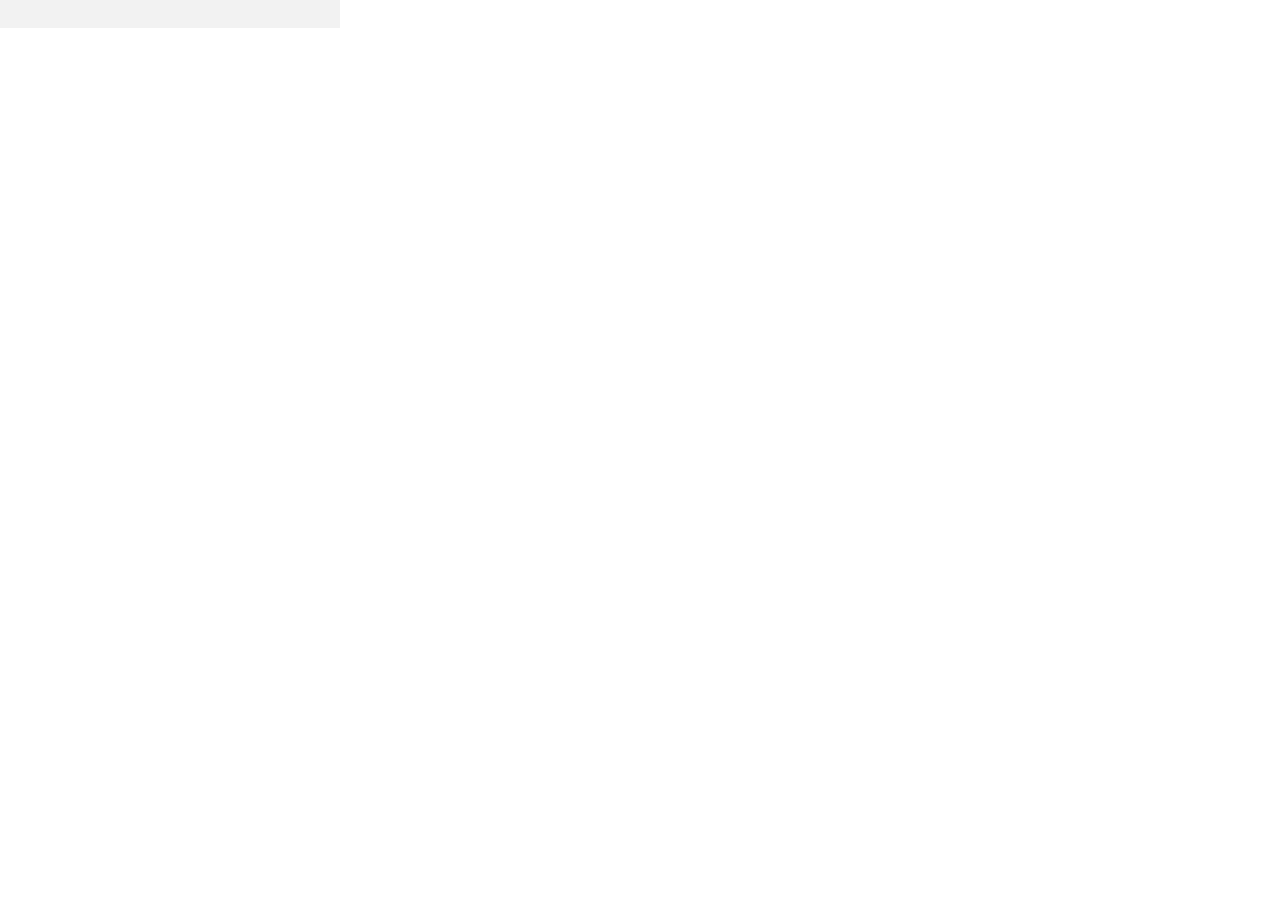
==== extension/popup.html @ 02eadb42 "Add Chrome extension for saving videos and articles Adds "Add to Summariser" to YouTube's three-dot " ====
<!doctype html>
<html lang="en">
<head>
  <meta charset="utf-8">
  <title>Summariser</title>
  <link rel="stylesheet" href="card.css">
</head>
<body class="vs-popup">
  <section id="card" class="vs-panel"></section>
  <script src="shared.js"></script>
  <script src="popup.js"></script>
</body>
</html>
---- extension/card.css ----
/* Sizes are in px because YouTube sets an unusual root font size. Colours follow
   YouTube's own theme where it defines one. */
.vs-panel {
  --vs-text: var(--yt-spec-text-primary, #0f0f0f);
  --vs-muted: var(--yt-spec-text-secondary, #606060);
  --vs-surface: var(--yt-spec-badge-chip-background, #f2f2f2);
  --vs-line: var(--yt-spec-10-percent-layer, #d3d3d3);
  --vs-link: var(--yt-spec-call-to-action, #065fd4);
  box-sizing: border-box;
  display: flex;
  flex-wrap: wrap;
  align-items: center;
  gap: 6px 10px;
  margin: 0 0 12px;
  padding: 8px 12px;
  border-radius: 12px;
  background: var(--vs-surface);
  color: var(--vs-text);
  font: 14px/1.45 Roboto, -apple-system, "Segoe UI", Arial, sans-serif;
}

.vs-panel.vs-floating { position: fixed; right: 16px; bottom: 16px; z-index: 3000; max-width: 340px; }
.vs-panel a { color: var(--vs-link); }
.vs-muted { color: var(--vs-muted); }
.vs-error { color: var(--yt-spec-error-indicator, #c00); }
/* Takes a row of its own under the controls. */
.vs-wide { flex-basis: 100%; }

.vs-panel button, .vs-panel select {
  padding: 4px 12px;
  border: 1px solid var(--vs-line);
  border-radius: 16px;
  background: transparent;
  color: inherit;
  font: inherit;
  cursor: pointer;
}
.vs-panel select { max-width: 100%; }
.vs-panel button:hover:not(:disabled) { border-color: var(--vs-muted); }
.vs-panel button:disabled { opacity: 0.6; cursor: default; }
.vs-panel button.vs-primary { border-color: #1f6fd0; background: #1f6fd0; color: #fff; }
.vs-panel button:focus-visible, .vs-panel select:focus-visible, .vs-panel a:focus-visible {
  outline: 2px solid var(--vs-link);
  outline-offset: 2px;
}

/* The item added to YouTube's own three-dot menu, sized to sit with YouTube's items. */
.vs-menu-item {
  display: flex;
  align-items: center;
  gap: 12px;
  min-height: 40px;
  padding: 0 16px;
  color: var(--yt-spec-text-primary, #0f0f0f);
  font: 400 14px/20px Roboto, Arial, sans-serif;
  white-space: nowrap;
  cursor: pointer;
}
.vs-menu-item:hover, .vs-menu-item:focus-visible { outline: none; background: var(--yt-spec-10-percent-layer, #e5e5e5); }
.vs-menu-icon { width: 24px; font-size: 22px; line-height: 24px; text-align: center; }

body.vs-popup { width: 340px; margin: 0; }
body.vs-popup .vs-panel { margin: 0; padding: 14px; border-radius: 0; }
@media (prefers-color-scheme: dark) {
  body.vs-popup { background: #262624; }
  body.vs-popup .vs-panel {
    --vs-text: #f0efec;
    --vs-muted: #c3c2b7;
    --vs-surface: #262624;
    --vs-line: #4a4a46;
    --vs-link: #7fb4f5;
  }
}
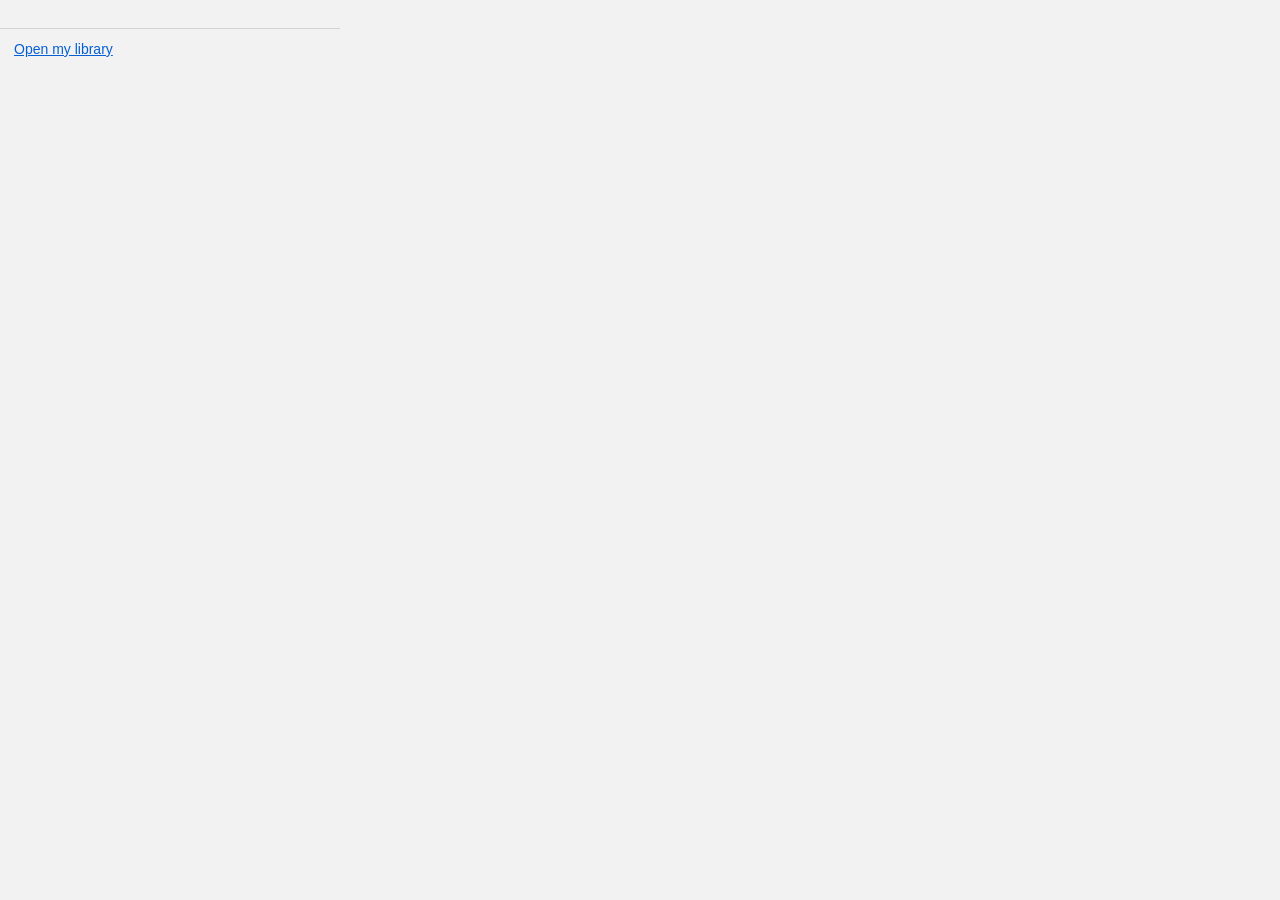
==== commit 6186fe65: "Keep the job queue across restarts and show real progress Unfinished jobs are saved to disk, a link " ====
--- a/extension/popup.html
+++ b/extension/popup.html
@@ -7,6 +7,7 @@
 </head>
 <body class="vs-popup">
   <section id="card" class="vs-panel"></section>
+  <a class="vs-library" href="http://127.0.0.1:8765/" target="_blank" rel="noopener">Open my library</a>
   <script src="shared.js"></script>
   <script src="popup.js"></script>
 </body>
--- a/extension/card.css
+++ b/extension/card.css
@@ -59,10 +59,18 @@
 .vs-menu-item:hover, .vs-menu-item:focus-visible { outline: none; background: var(--yt-spec-10-percent-layer, #e5e5e5); }
 .vs-menu-icon { width: 24px; font-size: 22px; line-height: 24px; text-align: center; }
 
-body.vs-popup { width: 340px; margin: 0; }
+body.vs-popup { width: 340px; margin: 0; background: #f2f2f2; }
 body.vs-popup .vs-panel { margin: 0; padding: 14px; border-radius: 0; }
+.vs-library {
+  display: block;
+  padding: 10px 14px 14px;
+  border-top: 1px solid #d3d3d3;
+  color: #065fd4;
+  font: 14px/1.45 Roboto, -apple-system, "Segoe UI", Arial, sans-serif;
+}
 @media (prefers-color-scheme: dark) {
   body.vs-popup { background: #262624; }
+  .vs-library { border-color: #4a4a46; color: #7fb4f5; }
   body.vs-popup .vs-panel {
     --vs-text: #f0efec;
     --vs-muted: #c3c2b7;
